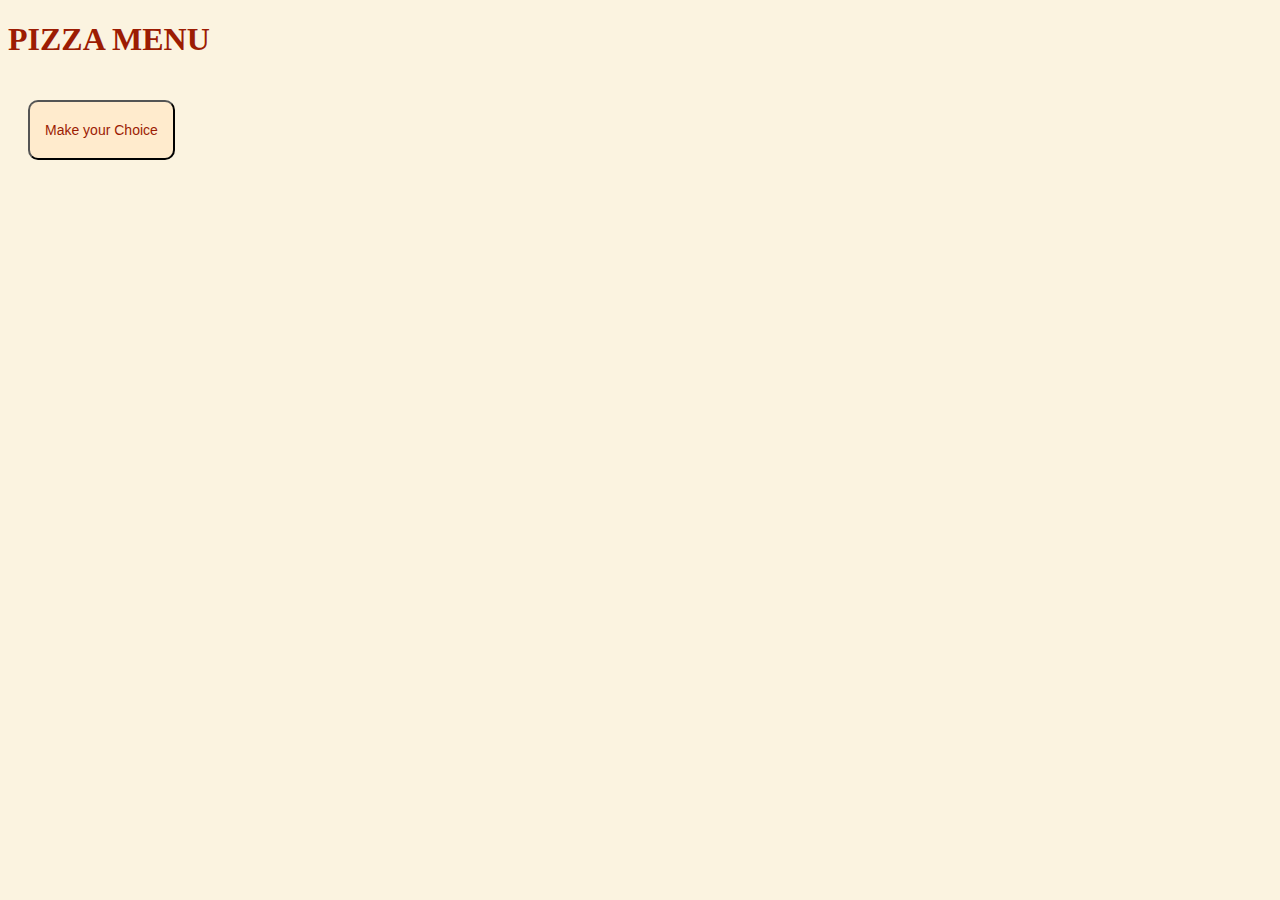
==== index.html @ 7a993371 "two connected pages created" ====
<!DOCTYPE html>
<html lang="en">
  <head>
    <meta charset="UTF-8" />
    <meta name="viewport" content="width=device-width, initial-scale=1.0" />
    <title>Page 1</title>
    <link rel="stylesheet" href="./page2.html" />
    <link rel="stylesheet" href="./style.css" />
    <script>
      function redirectToPage(url) {
        // Check if the URL has http or https protocol
        if (!/^https?:\/\//i.test(url)) {
          // Add protocol based on local context; assume its http://
          url =
            window.location.protocol + "//" + window.location.host + "/" + url;
        }
        // Redirect to the specified URL
        window.location.href = url;
      }

      function redirectToPage2() {
        redirectToPage("page2.html");
      }
    </script>
  </head>
  <body>
    <h1>PIZZA MENU</h1>
    <button onclick="redirectToPage2()">Make your Choice</button>
  </body>
</html>
---- style.css ----
body {
  background-color: rgba(233, 195, 101, 0.2);
}

h1 {
  color: rgb(156, 28, 3);
}

button {
  margin: 20px;
  padding: 20px 15px;
  border-radius: 10px;
  background-color: blanchedalmond;
  color: rgb(156, 28, 3);
  font-size: 14px;
}
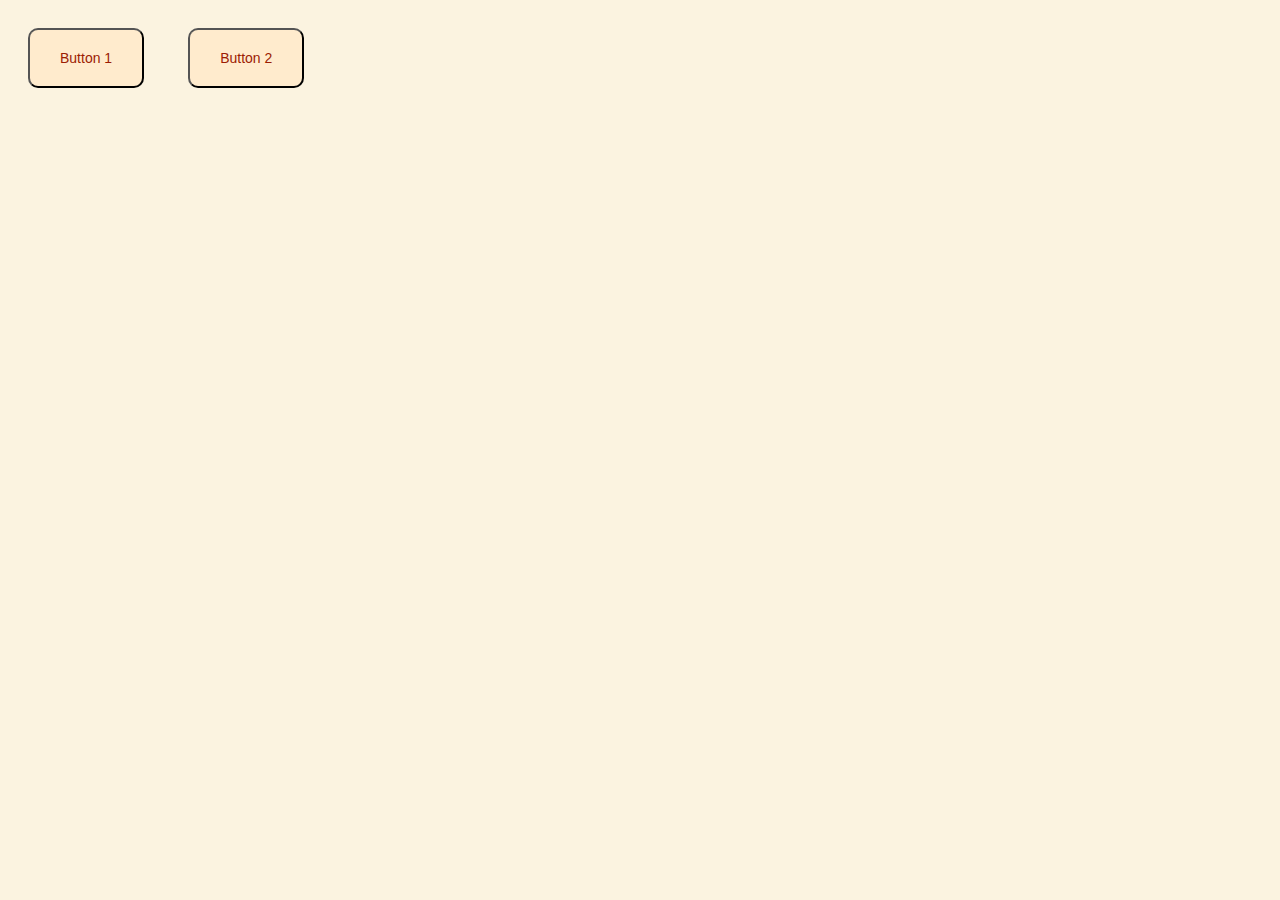
==== commit 15274a84: "Change JS code according to the task" ====
--- a/index.html
+++ b/index.html
@@ -3,28 +3,37 @@
   <head>
     <meta charset="UTF-8" />
     <meta name="viewport" content="width=device-width, initial-scale=1.0" />
-    <title>Page 1</title>
-    <link rel="stylesheet" href="./page2.html" />
+    <title>Redirecting to Another Page</title>
     <link rel="stylesheet" href="./style.css" />
+  </head>
+  <body>
+    <button id="button1" data-url="example.com/page1">Button 1</button>
+    <button id="button2" data-url="example.com/page2">Button 2</button>
+
     <script>
-      function redirectToPage(url) {
-        // Check if the URL has http or https protocol
-        if (!/^https?:\/\//i.test(url)) {
-          // Add protocol based on local context; assume its http://
-          url =
-            window.location.protocol + "//" + window.location.host + "/" + url;
+      // Function to check if URL has HTTP/HTTPS protocol
+      function ensureProtocol(url) {
+        if (!url.startsWith("http://") && !url.startsWith("https://")) {
+          return "http://" + url; // Default to http if no protocol
         }
-        // Redirect to the specified URL
+        return url;
+      }
+
+      // Function to handle button click
+      function handleButtonClick(event) {
+        const button = event.target;
+        let url = button.getAttribute("data-url");
+        url = ensureProtocol(url);
         window.location.href = url;
       }
 
-      function redirectToPage2() {
-        redirectToPage("page2.html");
-      }
+      // Attach event listeners to the buttons
+      document
+        .getElementById("button1")
+        .addEventListener("click", handleButtonClick);
+      document
+        .getElementById("button2")
+        .addEventListener("click", handleButtonClick);
     </script>
-  </head>
-  <body>
-    <h1>PIZZA MENU</h1>
-    <button onclick="redirectToPage2()">Make your Choice</button>
   </body>
 </html>
--- a/style.css
+++ b/style.css
@@ -8,7 +8,7 @@
 
 button {
   margin: 20px;
-  padding: 20px 15px;
+  padding: 20px 30px;
   border-radius: 10px;
   background-color: blanchedalmond;
   color: rgb(156, 28, 3);
